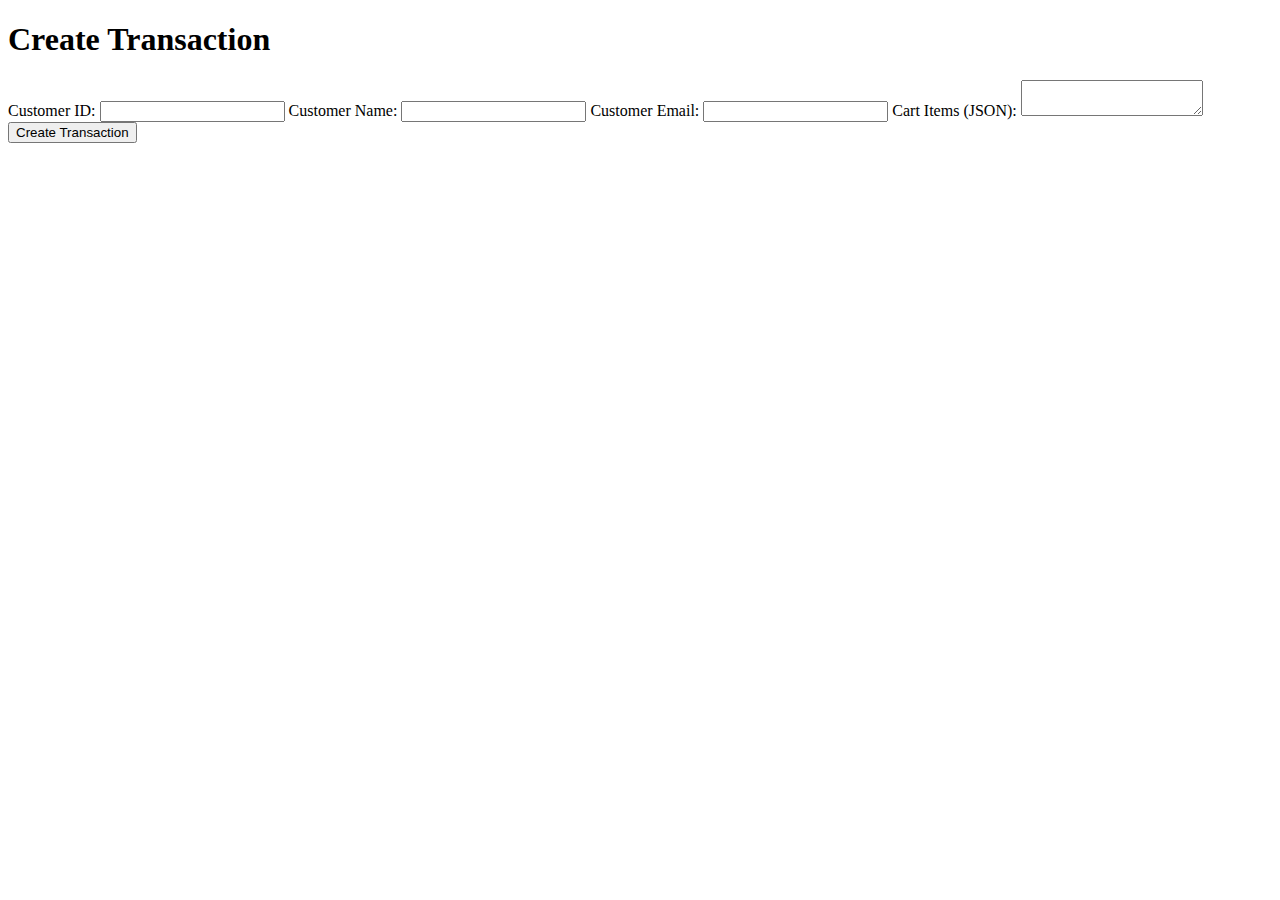
==== frontend/create.html @ 09907288 "update 2" ====
<!DOCTYPE html>
<html lang="en">
<head>
    <meta charset="UTF-8">
    <meta name="viewport" content="width=device-width, initial-scale=1.0">
    <title>Create Transaction</title>
</head>
<body>
    <h1>Create Transaction</h1>
    <label for="customerId">Customer ID:</label>
    <input type="text" id="customerId">
    <label for="customerName">Customer Name:</label>
    <input type="text" id="customerName">
    <label for="customerEmail">Customer Email:</label>
    <input type="text" id="customerEmail">
    <label for="cartItems">Cart Items (JSON):</label>
    <textarea id="cartItems"></textarea>
    <button onclick="createTransaction()">Create Transaction</button>
    <p id="message"></p>
    <script src="/static/script.js"></script>
</body>
</html>
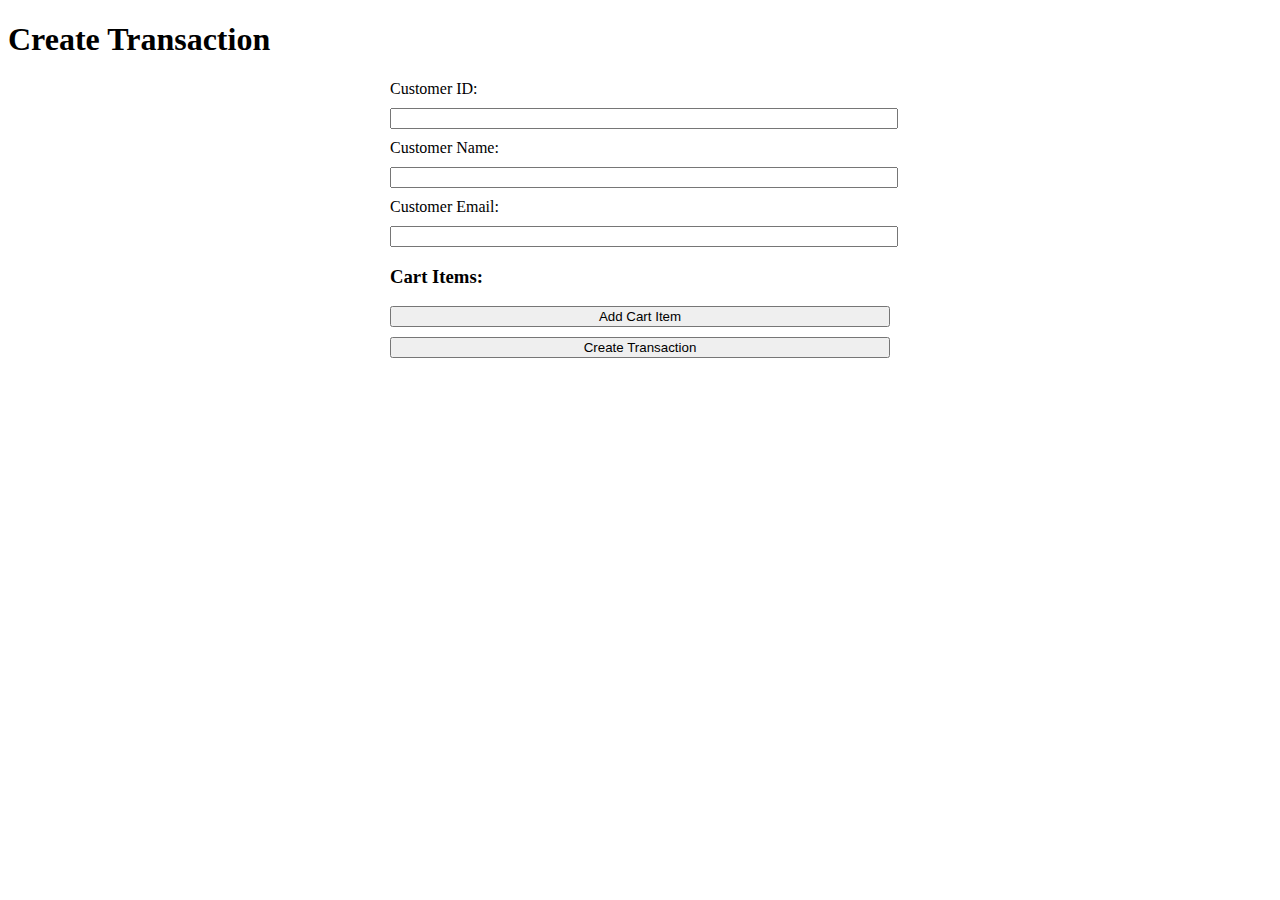
==== commit 4c4a061e: "pre final" ====
--- a/frontend/create.html
+++ b/frontend/create.html
@@ -4,19 +4,61 @@
     <meta charset="UTF-8">
     <meta name="viewport" content="width=device-width, initial-scale=1.0">
     <title>Create Transaction</title>
+    <style>
+        form {
+            max-width: 500px;
+            margin: auto;
+        }
+        label, input, button, textarea {
+            display: block;
+            width: 100%;
+            margin-bottom: 10px;
+        }
+        .cart-item {
+            border: 1px solid #ccc;
+            padding: 10px;
+            margin-bottom: 10px;
+        }
+    </style>
 </head>
 <body>
     <h1>Create Transaction</h1>
-    <label for="customerId">Customer ID:</label>
-    <input type="text" id="customerId">
-    <label for="customerName">Customer Name:</label>
-    <input type="text" id="customerName">
-    <label for="customerEmail">Customer Email:</label>
-    <input type="text" id="customerEmail">
-    <label for="cartItems">Cart Items (JSON):</label>
-    <textarea id="cartItems"></textarea>
-    <button onclick="createTransaction()">Create Transaction</button>
+    <form id="transactionForm">
+        <label for="customerId">Customer ID:</label>
+        <input type="text" id="customerId" required>
+        <label for="customerName">Customer Name:</label>
+        <input type="text" id="customerName" required>
+        <label for="customerEmail">Customer Email:</label>
+        <input type="email" id="customerEmail" required>
+        <h3>Cart Items:</h3>
+        <div id="cartItems"></div>
+        <button type="button" onclick="addCartItem()">Add Cart Item</button>
+        <button type="button" onclick="createTransaction()">Create Transaction</button>
+    </form>
     <p id="message"></p>
     <script src="/static/script.js"></script>
+    <script>
+        function addCartItem() {
+            const cartItemsDiv = document.getElementById('cartItems');
+            const cartItemDiv = document.createElement('div');
+            cartItemDiv.className = 'cart-item';
+            cartItemDiv.innerHTML = `
+                <label for="itemID">Item ID:</label>
+                <input type="text" class="itemID" required>
+                <label for="itemName">Item Name:</label>
+                <input type="text" class="itemName" required>
+                <label for="itemPrice">Item Price:</label>
+                <input type="number" class="itemPrice" required>
+                <label for="itemQuantity">Item Quantity:</label>
+                <input type="number" class="itemQuantity" required>
+                <button type="button" onclick="removeCartItem(this)">Remove</button>
+            `;
+            cartItemsDiv.appendChild(cartItemDiv);
+        }
+
+        function removeCartItem(button) {
+            button.parentElement.remove();
+        }
+    </script>
 </body>
 </html>
